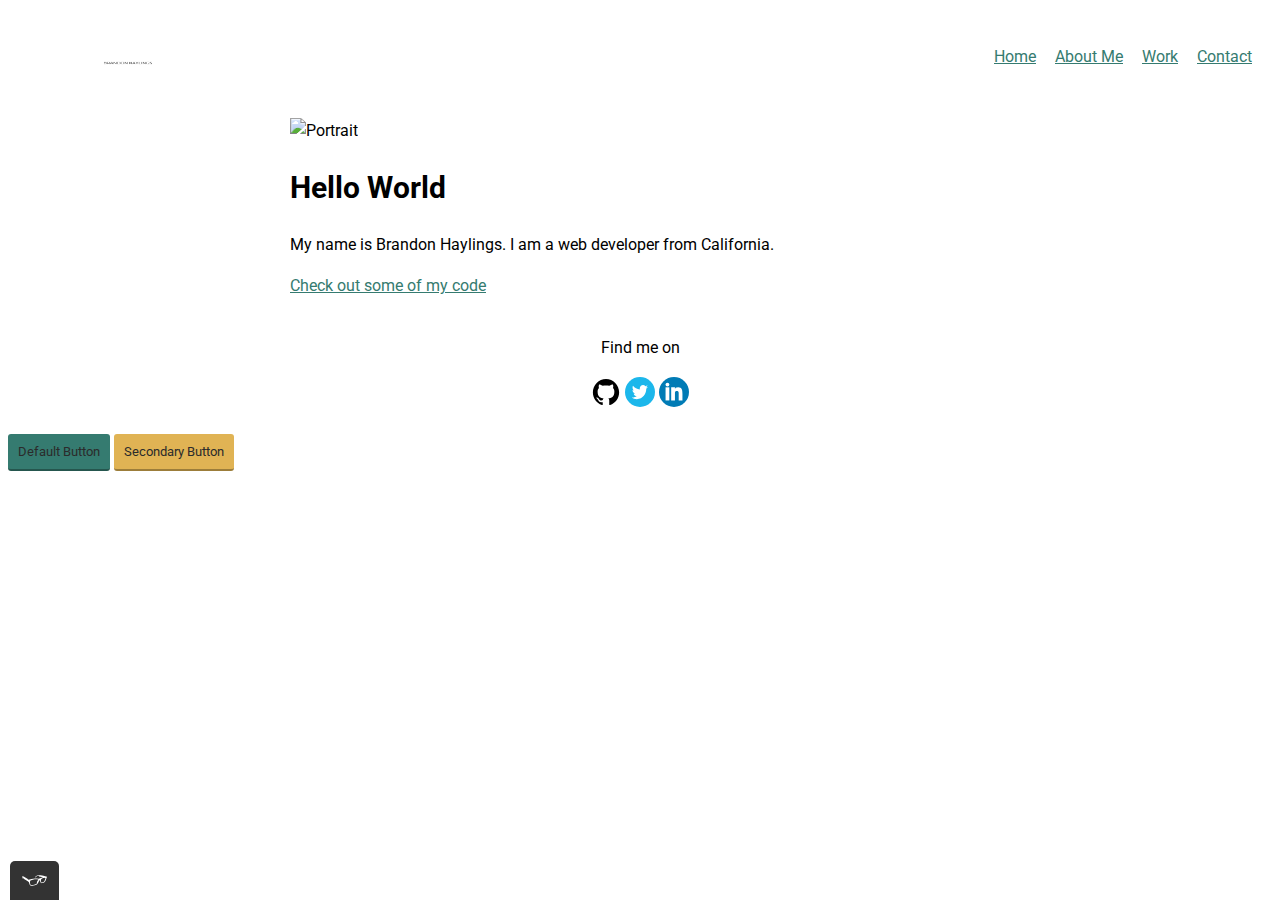
==== index.html @ 415fb149 "Initial commit" ====
<!DOCTYPE html>
<html>
    <head>
        <meta charset="utf-8">
        <meta name="viewport" content="width=device-width, initial-scale=1">
        <title>Brandon Haylings - Portfolio</title>
        <link rel="icon" type="image/png" href="img\favicon.ico">
        <link rel="stylesheet" type="text/css" href="https://cdnjs.cloudflare.com/ajax/libs/normalize/8.0.1/normalize.min.css">
        <link href="https://fonts.googleapis.com/css2?family=Roboto&display=swap" rel="stylesheet">
        <link rel="stylesheet" type="text/css" href="css/styles.production.css">
    </head>
    <body>
        <header class="page-header">
            <img src=img\logo-black.svg alt="logo" class="page-header__item">
            <nav class="main-navigation page-header__item">
                <ul role="menubar" class="navigation-list">
                   <li role="presentation">
                      <a href="index.html" role="menuitem" class="navigation-list__item navigation-list__item--active">Home</a>
                   </li >
                   <li role="presentation">
                      <a href="about.html" role="menuitem" class="navigation-list__item">About Me</a>
                   </li>
                   <li role="presentation">
                    <a href="work.html" role="menuitem" class="navigation-list__item">Work</a>
                   </li>
                   <li role="presentation">
                      <a href="contact.html" role="menuitem" class="navigation-list__item">Contact</a>
                   </li>
                </ul>
             </nav>
          </header>
    <main class="profile">
        <img src="http://via.placeholder.com/150x150" class="profile__portrait" alt="Portrait">
        <h1>Hello World</h1>
        <p>My name is Brandon Haylings. I am a <span>web</span> developer from California.</p>
        <a href="#">Check out some of my code</a>
    </main>
    <footer class="page-footer">
        <p>Find me on</p>
        <div class="social-meida">
            <a href="https://github.com/VerdeSky" target="_blank"><img src="img/github.svg" alt="Github"></a>
            <a href="https://twitter.com/BrandonHaylings" target="_blank"><img src="img/twitter.svg" alt="Twitter"></a>
            <a href="https://linkedin.com/in/brandon-haylings-828085287" target="_blank"><img src="img/linkedin.svg" alt="LinkedIn"></a>       
        </div>
    </footer>
    <button class="button">Default Button</button>
    <button class="button__secondary">Secondary Button</button>
    <script src="js/tota11y.min.js"></script>   
    </body>
</html>
---- css/styles.production.css ----
/*
* Prefixed by https://autoprefixer.github.io
* PostCSS: v8.4.14,
* Autoprefixer: v10.4.7
* Browsers: last 4 version
*/

a {
    color: #357b70;
  }
  
  body {
    font-family: 'Roboto', sans-serif;
    font-weight: 400;
    font-size: 16px;
    line-height: 1.6;
  }
  
  h1 {
    font-size: 30px;
    font-weight: 700;
  }
  
  h2 {
    font-size: 24px;
    font-weight: 700;
  }
  
  a:visited {
    color: #2b2b2b;
  }
  
  a:hover, a:focus {
    text-decoration: none;
  }
  
  a:active {
    color: #357b70;
  }
  
  .center-text {
    display: -webkit-box;
    display: -ms-flexbox;
    display: flex;
    -webkit-box-orient: vertical;
    -webkit-box-direction: normal;
        -ms-flex-direction: column;
            flex-direction: column;
    -webkit-box-pack: center;
        -ms-flex-pack: center;
            justify-content: center;
    -webkit-box-align: center;
        -ms-flex-align: center;
            align-items: center;
    height: 100vh;
    text-align: center;
  }
  
  .button {
    border: none;
    display: inline-block;
    background-color: #357b70;
    color:#2b2b2b;
    font-family: inherit;
    padding: 10px;
    border-radius: 3px;
    border-bottom: 2px solid rgba(0, 0, 0, 0.3);
    -webkit-transition: opacity 0.2s;
    -o-transition: opacity 0.2s;
    transition: opacity 0.2s;
  }
  
  .button__secondary {
    border: none;
    display: inline-block;
    background-color: #357b70;
    font-family: inherit;
    padding: 10px;
    border-radius: 3px;
    border-bottom: 2px solid rgba(0, 0, 0, 0.3);
    -webkit-transition: opacity 0.2s;
    -o-transition: opacity 0.2s;
    transition: opacity 0.2s;
  }
  
  .button__secondary {
    background-color: #e0b354;
    color: #2b2b2b;
  }
  
  button:hover, button:focus, .button:hover, .button:focus {
    cursor: pointer;
    opacity: 0.8;
  }
  
  .page-footer {
    clear: both;
    display: -webkit-box;
    display: -ms-flexbox;
    display: flex;
    -webkit-box-orient: vertical;
    -webkit-box-direction: normal;
        -ms-flex-direction: column;
            flex-direction: column;
    text-align: center;
    padding: 20px;
  }
  
  .social-media {
    display: -webkit-box;
    display: -ms-flexbox;
    display: flex;
    gap: 10px;
  }
  
  .profile {
    max-width: 700px;
    margin: 0 auto;
  }
  
  * {
    -webkit-box-sizing: border-box;
            box-sizing: border-box;
  }
  
  .page-header {
    display: -webkit-box;
    display: -ms-flexbox;
    display: flex;
    width: 100%;
    padding: 20px;
  }
  
  .page-header__item {
    -webkit-box-flex: 0;
        -ms-flex: 0 1 200px;
            flex: 0 1 200px;
  }
  
  .page-header img {
    width: 200px;
    height: 70px;
  }
  
  .page-header__item:last-child {
    -webkit-box-flex: 1;
        -ms-flex-positive: 1;
            flex-grow: 1;
    text-align: right;
  }
  
  .navigation-list {
    list-style-type: none;
  }
  
  .navigation-list li {
    display: inline-block;
    margin-left: 15px;
  }
  
  .grid__item {
    display: inline-block;
    width: 33%;
  }
  
  @supports (display: grid) {
    .grid {
      display: -ms-grid;
      display: grid;
      -ms-grid-columns: 1fr 20px 1fr 20px 1fr;
      grid-template-columns: 1fr 1fr 1fr;
      grid-gap: 20px;
      margin: 0;
    }
  
    .grid__item {
      background-color: lightgray;
      width: auto;
      min-height: auto;
      margin: 0;
    }
  
    .grid__item:last-child {
      -ms-grid-column: 3;
      grid-column: 3/3;
      -ms-grid-row: 1;
      -ms-grid-row-span: 2;
      grid-row: 1/3;
    }
  
    @media all and (max-width: 500px) {
      .grid {
        -ms-grid-columns: 1fr;
        grid-template-columns: 1fr;
        grid-gap: 10px;
      }
  
      .grid__item:last-child {
        grid-column: auto / auto;
        grid-row: auto / auto;
      }
  
      h1 {
        font-size: 22px;
      }
    }
  
    @media all and (min-width: 500px) and (max-width: 750px) {
      .grid {
        -ms-grid-columns: 1fr 10px 1fr;
        grid-template-columns: 1fr 1fr;
      }
    }
  
    @media all and (max-width: 750px) {
      .grid {
        grid-gap: 10px;
      }
  
      .grid__item:last-child {
        grid-column: auto / auto;
        grid-row: auto / auto;
      }
  
      h1 {
        font-size: 22px;
      }
    }
  
    @-webkit-keyframes color-change {
      0% {
        fill: #edc655;
      }
  
      50% {
        fill: #fcffad;
      }
  
      100% {
        fill: #f76414;
      }
    }
  
    @keyframes color-change {
      0% {
        fill: #edc655;
      }
  
      50% {
        fill: #fcffad;
      }
  
      100% {
        fill: #f76414;
      }
    }
  
    .sun {
      -webkit-animation: 4s color-change infinite alternate linear;
              animation: 4s color-change infinite alternate linear;
    }
  
    @-webkit-keyframes cloud-move {
      from {
        -webkit-transform: translate(0, 50px);
                transform: translate(0, 50px);
      }
  
      to {
        -webkit-transform: translate(200px, 50px);
                transform: translate(200px, 50px);
      }
    }
  
    @keyframes cloud-move {
      from {
        -webkit-transform: translate(0, 50px);
                transform: translate(0, 50px);
      }
  
      to {
        -webkit-transform: translate(200px, 50px);
                transform: translate(200px, 50px);
      }
    }
  
    .cloud-front {
      -webkit-animation: 30s cloud-move infinite alternate linear;
              animation: 30s cloud-move infinite alternate linear;
    }
  
    @-webkit-keyframes cloud-move-reverse {
      from {
        -webkit-transform: translate(446px, 48px);
                transform: translate(446px, 48px);
      }
  
      to {
        -webkit-transform: translate(100px, 48px);
                transform: translate(100px, 48px);
      }
    }
  
    @keyframes cloud-move-reverse {
      from {
        -webkit-transform: translate(446px, 48px);
                transform: translate(446px, 48px);
      }
  
      to {
        -webkit-transform: translate(100px, 48px);
                transform: translate(100px, 48px);
      }
    }
  
    .cloud-back {
      -webkit-animation: 34s cloud-move-reverse infinite alternate linear;
              animation: 34s cloud-move-reverse infinite alternate linear;
    }
  }
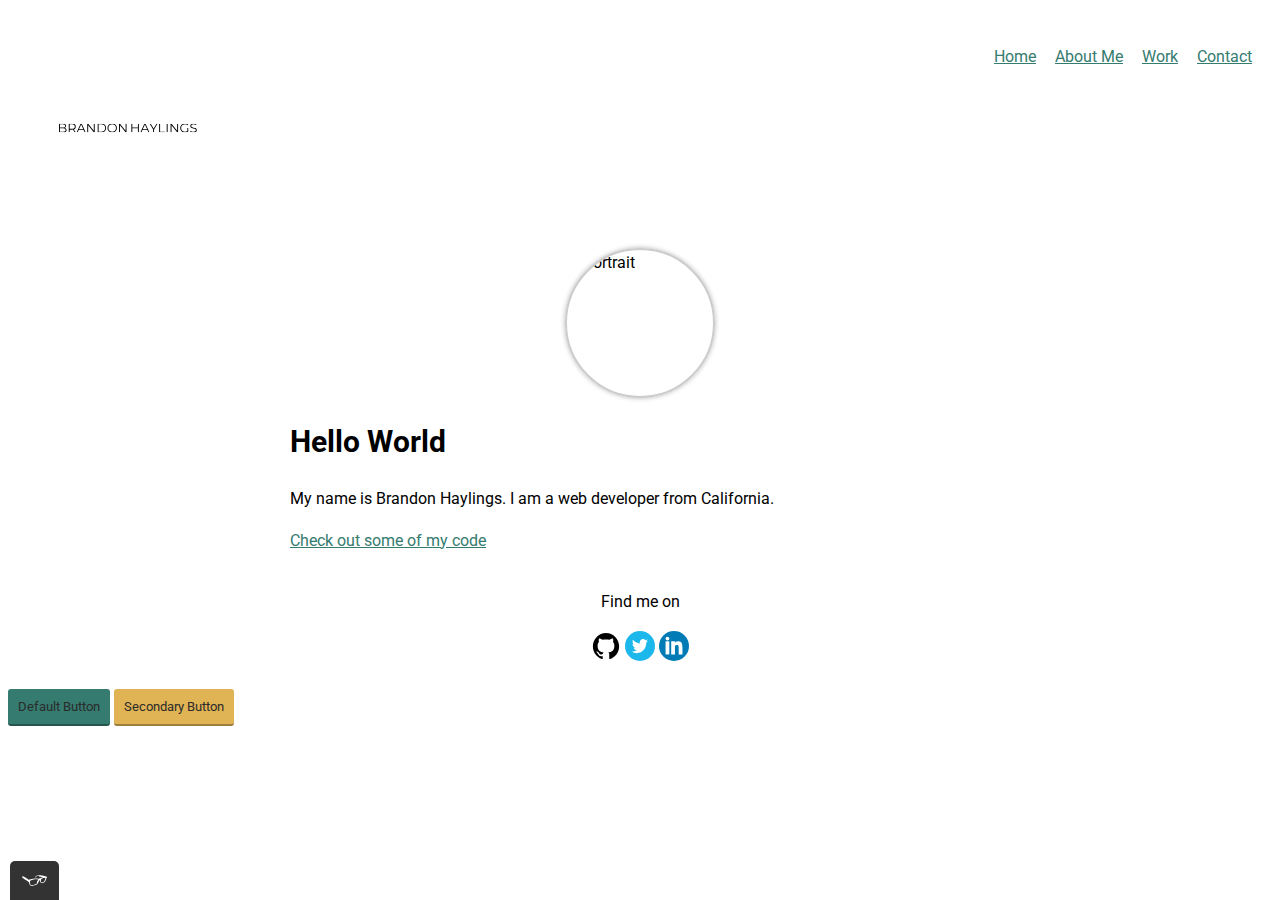
==== commit 3aee0b42: "added portrait, updated style sheets" ====
--- a/index.html
+++ b/index.html
@@ -30,7 +30,7 @@
              </nav>
           </header>
     <main class="profile">
-        <img src="http://via.placeholder.com/150x150" class="profile__portrait" alt="Portrait">
+        <img src="https://encrypted-tbn0.gstatic.com/images?q=tbn:ANd9GcRPHkMdtKiFRJQkIOk9s8nBIpkCO0aWbzF_bg&usqp=CAU" class="profile__portrait" alt="Portrait">
         <h1>Hello World</h1>
         <p>My name is Brandon Haylings. I am a <span>web</span> developer from California.</p>
         <a href="#">Check out some of my code</a>
--- a/css/styles.production.css
+++ b/css/styles.production.css
@@ -6,315 +6,328 @@
 */
 
 a {
-    color: #357b70;
-  }
-  
-  body {
-    font-family: 'Roboto', sans-serif;
-    font-weight: 400;
-    font-size: 16px;
-    line-height: 1.6;
-  }
-  
-  h1 {
-    font-size: 30px;
-    font-weight: 700;
-  }
-  
-  h2 {
-    font-size: 24px;
-    font-weight: 700;
-  }
-  
-  a:visited {
-    color: #2b2b2b;
-  }
-  
-  a:hover, a:focus {
-    text-decoration: none;
-  }
-  
-  a:active {
-    color: #357b70;
-  }
-  
-  .center-text {
-    display: -webkit-box;
-    display: -ms-flexbox;
-    display: flex;
-    -webkit-box-orient: vertical;
-    -webkit-box-direction: normal;
-        -ms-flex-direction: column;
-            flex-direction: column;
-    -webkit-box-pack: center;
-        -ms-flex-pack: center;
-            justify-content: center;
-    -webkit-box-align: center;
-        -ms-flex-align: center;
-            align-items: center;
-    height: 100vh;
-    text-align: center;
-  }
-  
-  .button {
-    border: none;
-    display: inline-block;
-    background-color: #357b70;
-    color:#2b2b2b;
-    font-family: inherit;
-    padding: 10px;
-    border-radius: 3px;
-    border-bottom: 2px solid rgba(0, 0, 0, 0.3);
-    -webkit-transition: opacity 0.2s;
-    -o-transition: opacity 0.2s;
-    transition: opacity 0.2s;
-  }
-  
-  .button__secondary {
-    border: none;
-    display: inline-block;
-    background-color: #357b70;
-    font-family: inherit;
-    padding: 10px;
-    border-radius: 3px;
-    border-bottom: 2px solid rgba(0, 0, 0, 0.3);
-    -webkit-transition: opacity 0.2s;
-    -o-transition: opacity 0.2s;
-    transition: opacity 0.2s;
-  }
-  
-  .button__secondary {
-    background-color: #e0b354;
-    color: #2b2b2b;
-  }
-  
-  button:hover, button:focus, .button:hover, .button:focus {
-    cursor: pointer;
-    opacity: 0.8;
-  }
-  
-  .page-footer {
-    clear: both;
-    display: -webkit-box;
-    display: -ms-flexbox;
-    display: flex;
-    -webkit-box-orient: vertical;
-    -webkit-box-direction: normal;
-        -ms-flex-direction: column;
-            flex-direction: column;
-    text-align: center;
-    padding: 20px;
-  }
-  
-  .social-media {
-    display: -webkit-box;
-    display: -ms-flexbox;
-    display: flex;
-    gap: 10px;
-  }
-  
-  .profile {
-    max-width: 700px;
+  color: #357b70;
+}
+
+body {
+  font-family: 'Roboto', sans-serif;
+  font-weight: 400;
+  font-size: 16px;
+  line-height: 1.6;
+}
+
+h1 {
+  font-size: 30px;
+  font-weight: 700;
+}
+
+h2 {
+  font-size: 24px;
+  font-weight: 700;
+}
+
+a:visited {
+  color: #2b2b2b;
+}
+
+a:hover, a:focus {
+  text-decoration: none;
+}
+
+a:active {
+  color: #357b70;
+}
+
+.center-text {
+  display: -webkit-box;
+  display: -ms-flexbox;
+  display: flex;
+  -webkit-box-orient: vertical;
+  -webkit-box-direction: normal;
+      -ms-flex-direction: column;
+          flex-direction: column;
+  -webkit-box-pack: center;
+      -ms-flex-pack: center;
+          justify-content: center;
+  -webkit-box-align: center;
+      -ms-flex-align: center;
+          align-items: center;
+  height: 100vh;
+  text-align: center;
+}
+
+.button {
+  border: none;
+  display: inline-block;
+  background-color: #357b70;
+  color: #2b2b2b;
+  font-family: inherit;
+  padding: 10px;
+  border-radius: 3px;
+  border-bottom: 2px solid rgba(0, 0, 0, 0.3);
+  -webkit-transition: opacity 0.2s;
+  -o-transition: opacity 0.2s;
+  transition: opacity 0.2s;
+}
+
+.button__secondary {
+  border: none;
+  display: inline-block;
+  background-color: #357b70;
+  color: #2b2b2b;
+  font-family: inherit;
+  padding: 10px;
+  border-radius: 3px;
+  border-bottom: 2px solid rgba(0, 0, 0, 0.3);
+  -webkit-transition: opacity 0.2s;
+  -o-transition: opacity 0.2s;
+  transition: opacity 0.2s;
+}
+
+.button__secondary {
+  background-color: #e0b354;
+  color: #2b2b2b;
+}
+
+button:hover, button:focus, .button:hover, .button:focus {
+  cursor: pointer;
+  opacity: 0.8;
+}
+
+.page-footer {
+  clear: both;
+  display: -webkit-box;
+  display: -ms-flexbox;
+  display: flex;
+  -webkit-box-orient: vertical;
+  -webkit-box-direction: normal;
+      -ms-flex-direction: column;
+          flex-direction: column;
+  text-align: center;
+  padding: 20px;
+}
+
+.social-media {
+  display: -webkit-box;
+  display: -ms-flexbox;
+  display: flex;
+  gap: 10px;
+}
+
+.profile {
+  max-width: 700px;
+  margin: 0 auto;
+}
+
+* {
+  -webkit-box-sizing: border-box;
+          box-sizing: border-box;
+}
+
+.page-header {
+  display: -webkit-box;
+  display: -ms-flexbox;
+  display: flex;
+  width: 100%;
+  padding: 20px;
+}
+
+.page-header__item {
+  -webkit-box-flex: 0;
+      -ms-flex: 0 1 200px;
+          flex: 0 1 200px;
+}
+
+.page-header img {
+  width: 200px;
+  height: auto;
+}
+
+.page-header__item:last-child {
+  -webkit-box-flex: 1;
+      -ms-flex-positive: 1;
+          flex-grow: 1;
+  text-align: right;
+}
+
+.navigation-list {
+  list-style-type: none;
+}
+
+.navigation-list li {
+  display: inline-block;
+  margin-left: 15px;
+}
+
+.grid__item {
+  display: inline-block;
+  width: 33%;
+}
+
+@supports (display: grid) {
+  .grid {
+    display: -ms-grid;
+    display: grid;
+    -ms-grid-columns: 1fr 20px 1fr 20px 1fr;
+    grid-template-columns: 1fr 1fr 1fr;
+    grid-gap: 20px;
+    margin: 0;
+  }
+
+  .grid__item {
+    background-color: lightgray;
+    width: auto;
+    min-height: auto;
+    margin: 0;
+  }
+
+  .grid__item:last-child {
+    -ms-grid-column: 3;
+    grid-column: 3/3;
+    -ms-grid-row: 1;
+    -ms-grid-row-span: 2;
+    grid-row: 1/3;
+  }
+
+  @media all and (max-width: 500px) {
+    .grid {
+      -ms-grid-columns: 1fr;
+      grid-template-columns: 1fr;
+      grid-gap: 10px;
+    }
+
+    .grid__item:last-child {
+      grid-column: auto / auto;
+      grid-row: auto / auto;
+    }
+
+    h1 {
+      font-size: 22px;
+    }
+  }
+
+  @media all and (min-width: 500px) and (max-width: 750px) {
+    .grid {
+      -ms-grid-columns: 1fr 10px 1fr;
+      grid-template-columns: 1fr 1fr;
+    }
+  }
+
+  @media all and (max-width: 750px) {
+    .grid {
+      grid-gap: 10px;
+    }
+
+    .grid__item:last-child {
+      grid-column: auto / auto;
+      grid-row: auto / auto;
+    }
+
+    h1 {
+      font-size: 22px;
+    }
+  }
+
+  @-webkit-keyframes color-change {
+    0% {
+      fill: #edc655;
+    }
+
+    50% {
+      fill: #fcffad;
+    }
+
+    100% {
+      fill: #f76414;
+    }
+  }
+
+  @keyframes color-change {
+    0% {
+      fill: #edc655;
+    }
+
+    50% {
+      fill: #fcffad;
+    }
+
+    100% {
+      fill: #f76414;
+    }
+  }
+
+  .sun {
+    -webkit-animation: 4s color-change infinite alternate linear;
+            animation: 4s color-change infinite alternate linear;
+  }
+
+  @-webkit-keyframes cloud-move {
+    from {
+      -webkit-transform: translate(0, 50px);
+              transform: translate(0, 50px);
+    }
+
+    to {
+      -webkit-transform: translate(200px, 50px);
+              transform: translate(200px, 50px);
+    }
+  }
+
+  @keyframes cloud-move {
+    from {
+      -webkit-transform: translate(0, 50px);
+              transform: translate(0, 50px);
+    }
+
+    to {
+      -webkit-transform: translate(200px, 50px);
+              transform: translate(200px, 50px);
+    }
+  }
+
+  .cloud-front {
+    -webkit-animation: 30s cloud-move infinite alternate linear;
+            animation: 30s cloud-move infinite alternate linear;
+  }
+
+  @-webkit-keyframes cloud-move-reverse {
+    from {
+      -webkit-transform: translate(446px, 48px);
+              transform: translate(446px, 48px);
+    }
+
+    to {
+      -webkit-transform: translate(100px, 48px);
+              transform: translate(100px, 48px);
+    }
+  }
+
+  @keyframes cloud-move-reverse {
+    from {
+      -webkit-transform: translate(446px, 48px);
+              transform: translate(446px, 48px);
+    }
+
+    to {
+      -webkit-transform: translate(100px, 48px);
+              transform: translate(100px, 48px);
+    }
+  }
+
+  .cloud-back {
+    -webkit-animation: 34s cloud-move-reverse infinite alternate linear;
+            animation: 34s cloud-move-reverse infinite alternate linear;
+  }
+
+  .profile__portrait {
+    border: 2px solid #ccc;
+    border-radius: 50%;
+    -webkit-box-shadow: 0px 0px 5px rgba(0, 0, 0, 0.3);
+            box-shadow: 0px 0px 5px rgba(0, 0, 0, 0.3);
+    width: 150px;
+    height: 150px;
+    display: block;
     margin: 0 auto;
-  }
-  
-  * {
-    -webkit-box-sizing: border-box;
-            box-sizing: border-box;
-  }
-  
-  .page-header {
-    display: -webkit-box;
-    display: -ms-flexbox;
-    display: flex;
-    width: 100%;
-    padding: 20px;
-  }
-  
-  .page-header__item {
-    -webkit-box-flex: 0;
-        -ms-flex: 0 1 200px;
-            flex: 0 1 200px;
-  }
-  
-  .page-header img {
-    width: 200px;
-    height: 70px;
-  }
-  
-  .page-header__item:last-child {
-    -webkit-box-flex: 1;
-        -ms-flex-positive: 1;
-            flex-grow: 1;
-    text-align: right;
-  }
-  
-  .navigation-list {
-    list-style-type: none;
-  }
-  
-  .navigation-list li {
-    display: inline-block;
-    margin-left: 15px;
-  }
-  
-  .grid__item {
-    display: inline-block;
-    width: 33%;
-  }
-  
-  @supports (display: grid) {
-    .grid {
-      display: -ms-grid;
-      display: grid;
-      -ms-grid-columns: 1fr 20px 1fr 20px 1fr;
-      grid-template-columns: 1fr 1fr 1fr;
-      grid-gap: 20px;
-      margin: 0;
-    }
-  
-    .grid__item {
-      background-color: lightgray;
-      width: auto;
-      min-height: auto;
-      margin: 0;
-    }
-  
-    .grid__item:last-child {
-      -ms-grid-column: 3;
-      grid-column: 3/3;
-      -ms-grid-row: 1;
-      -ms-grid-row-span: 2;
-      grid-row: 1/3;
-    }
-  
-    @media all and (max-width: 500px) {
-      .grid {
-        -ms-grid-columns: 1fr;
-        grid-template-columns: 1fr;
-        grid-gap: 10px;
-      }
-  
-      .grid__item:last-child {
-        grid-column: auto / auto;
-        grid-row: auto / auto;
-      }
-  
-      h1 {
-        font-size: 22px;
-      }
-    }
-  
-    @media all and (min-width: 500px) and (max-width: 750px) {
-      .grid {
-        -ms-grid-columns: 1fr 10px 1fr;
-        grid-template-columns: 1fr 1fr;
-      }
-    }
-  
-    @media all and (max-width: 750px) {
-      .grid {
-        grid-gap: 10px;
-      }
-  
-      .grid__item:last-child {
-        grid-column: auto / auto;
-        grid-row: auto / auto;
-      }
-  
-      h1 {
-        font-size: 22px;
-      }
-    }
-  
-    @-webkit-keyframes color-change {
-      0% {
-        fill: #edc655;
-      }
-  
-      50% {
-        fill: #fcffad;
-      }
-  
-      100% {
-        fill: #f76414;
-      }
-    }
-  
-    @keyframes color-change {
-      0% {
-        fill: #edc655;
-      }
-  
-      50% {
-        fill: #fcffad;
-      }
-  
-      100% {
-        fill: #f76414;
-      }
-    }
-  
-    .sun {
-      -webkit-animation: 4s color-change infinite alternate linear;
-              animation: 4s color-change infinite alternate linear;
-    }
-  
-    @-webkit-keyframes cloud-move {
-      from {
-        -webkit-transform: translate(0, 50px);
-                transform: translate(0, 50px);
-      }
-  
-      to {
-        -webkit-transform: translate(200px, 50px);
-                transform: translate(200px, 50px);
-      }
-    }
-  
-    @keyframes cloud-move {
-      from {
-        -webkit-transform: translate(0, 50px);
-                transform: translate(0, 50px);
-      }
-  
-      to {
-        -webkit-transform: translate(200px, 50px);
-                transform: translate(200px, 50px);
-      }
-    }
-  
-    .cloud-front {
-      -webkit-animation: 30s cloud-move infinite alternate linear;
-              animation: 30s cloud-move infinite alternate linear;
-    }
-  
-    @-webkit-keyframes cloud-move-reverse {
-      from {
-        -webkit-transform: translate(446px, 48px);
-                transform: translate(446px, 48px);
-      }
-  
-      to {
-        -webkit-transform: translate(100px, 48px);
-                transform: translate(100px, 48px);
-      }
-    }
-  
-    @keyframes cloud-move-reverse {
-      from {
-        -webkit-transform: translate(446px, 48px);
-                transform: translate(446px, 48px);
-      }
-  
-      to {
-        -webkit-transform: translate(100px, 48px);
-                transform: translate(100px, 48px);
-      }
-    }
-  
-    .cloud-back {
-      -webkit-animation: 34s cloud-move-reverse infinite alternate linear;
-              animation: 34s cloud-move-reverse infinite alternate linear;
-    }
-  }+    margin-bottom: 20px;
+}
+}